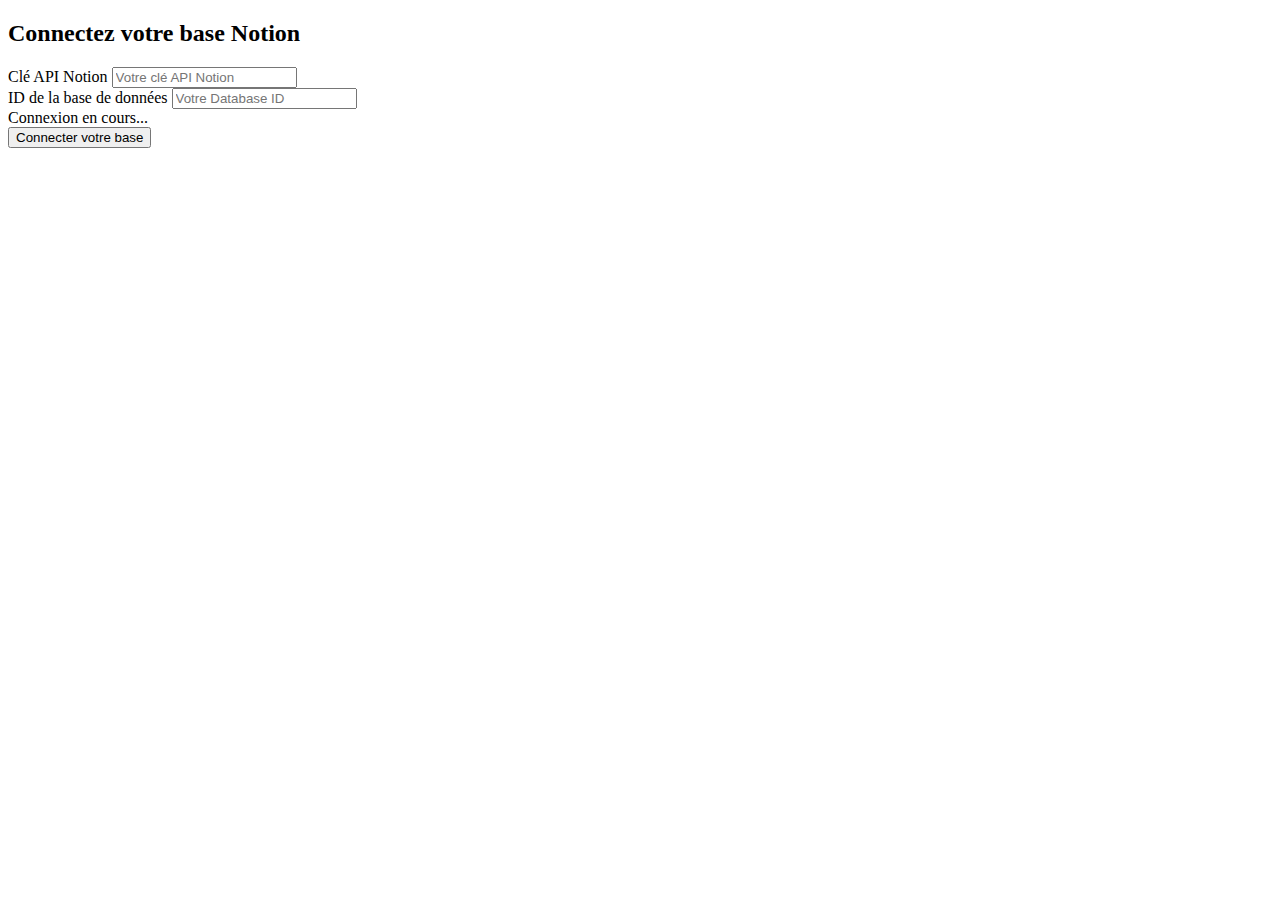
==== frontend/templates/index.html @ f243b6ef "maj notionclient + html gestion améliorée du localstorage, désactivation du cache, gestion des erreu" ====
<!DOCTYPE html>
<html lang="fr">
  <head>
    <meta charset="UTF-8" />
    <meta name="viewport" content="width=device-width, initial-scale=1.0" />
    <!-- Méta-tags pour éviter le cache -->
    <meta
      http-equiv="Cache-Control"
      content="no-cache, no-store, must-revalidate"
    />
    <meta http-equiv="Pragma" content="no-cache" />
    <meta http-equiv="Expires" content="0" />
    <title>Instagram Feed Preview - Notion Widget</title>
    <link rel="stylesheet" href="/static/style.css" />
  </head>
  <body>
    <div class="container" id="app">
      <div id="connection-screen">
        <h2>Connectez votre base Notion</h2>
        <form class="connection-form" id="notion-connection-form">
          <div class="form-group">
            <label for="api-key">Clé API Notion</label>
            <input
              type="text"
              id="api-key"
              name="api-key"
              required
              placeholder="Votre clé API Notion"
            />
          </div>
          <div class="form-group">
            <label for="database-id">ID de la base de données</label>
            <input
              type="text"
              id="database-id"
              name="database-id"
              required
              placeholder="Votre Database ID"
            />
          </div>
          <div class="loading" id="loading-message">Connexion en cours...</div>
          <button type="submit" class="btn">Connecter votre base</button>
          <div id="error-message" class="error-message"></div>
        </form>
      </div>

      <div id="feed-screen" style="display: none">
        <div class="instagram-grid" id="instagram-grid">
          <!-- Les cases du feed seront générées dynamiquement ici -->
        </div>
        <button class="btn refresh-btn" id="refresh-btn">Rafraîchir</button>
      </div>
    </div>
    <script>
      // Force le rechargement complet lors du rafraîchissement
      window.onload = function () {
        if (window.location.hash === "#reload") {
          window.location.hash = "";
          window.location.reload(true);
        }
      };
    </script>
    <script type="module" src="/static/notionClient.js"></script>
    <script type="module" src="/static/app.js"></script>
  </body>
</html>
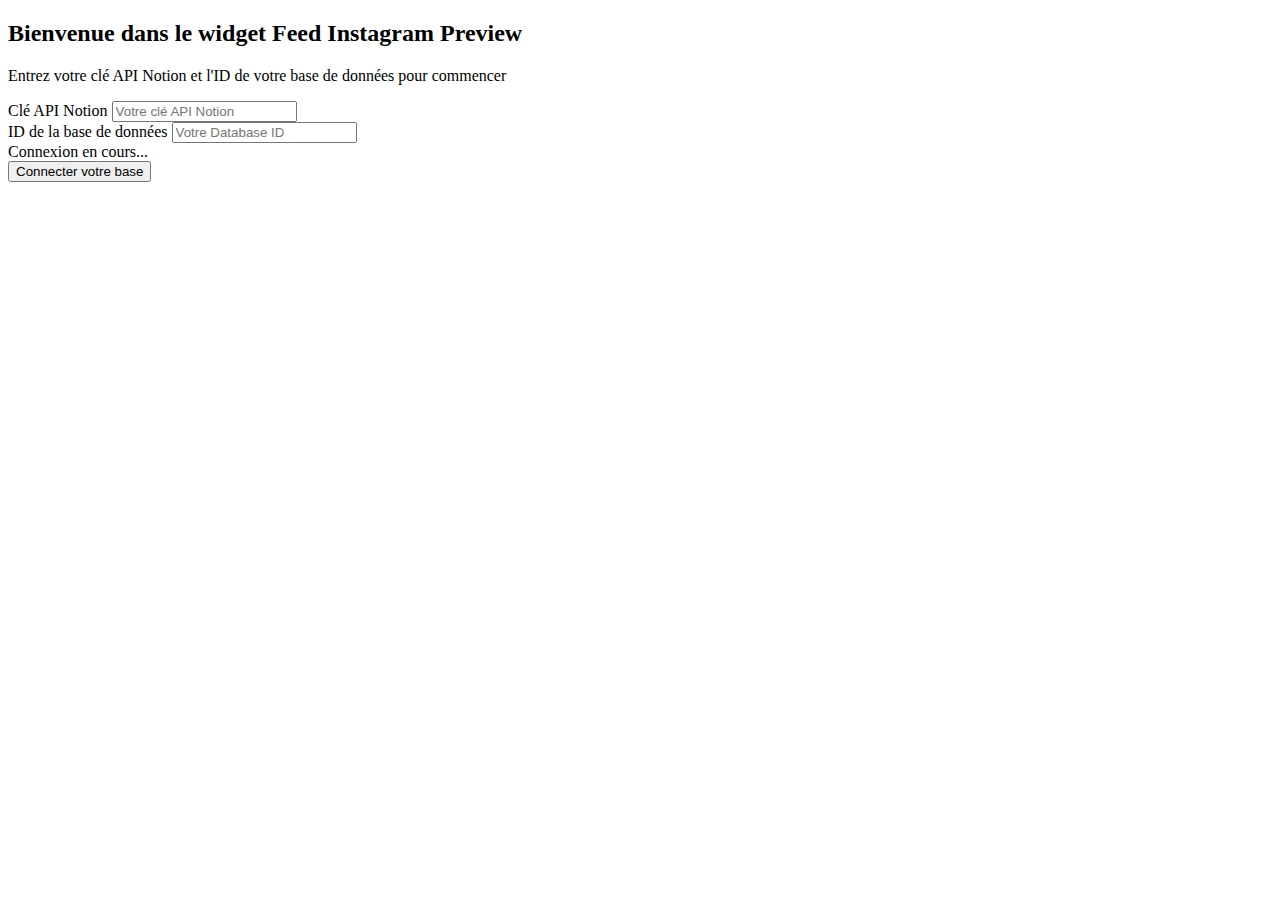
==== commit bc8038e4: "gros refresh" ====
--- a/frontend/templates/index.html
+++ b/frontend/templates/index.html
@@ -1,22 +1,22 @@
 <!DOCTYPE html>
 <html lang="fr">
   <head>
-    <meta charset="UTF-8" />
-    <meta name="viewport" content="width=device-width, initial-scale=1.0" />
-    <!-- Méta-tags pour éviter le cache -->
-    <meta
-      http-equiv="Cache-Control"
-      content="no-cache, no-store, must-revalidate"
-    />
-    <meta http-equiv="Pragma" content="no-cache" />
-    <meta http-equiv="Expires" content="0" />
+    <meta charset="UTF-8">
+    <meta name="viewport" content="width=device-width, initial-scale=1.0">
+    <meta http-equiv="Cache-Control" content="no-cache, no-store, must-revalidate">
+    <meta http-equiv="Pragma" content="no-cache">
+    <meta http-equiv="Expires" content="0">
     <title>Instagram Feed Preview - Notion Widget</title>
     <link rel="stylesheet" href="/static/style.css" />
   </head>
   <body>
     <div class="container" id="app">
+      <!-- Écran de connexion -->
       <div id="connection-screen">
-        <h2>Connectez votre base Notion</h2>
+        <h2>Bienvenue dans le widget Feed Instagram Preview</h2>
+            <p class="instruction-text">
+                Entrez votre clé API Notion et l'ID de votre base de données pour commencer
+            </p>
         <form class="connection-form" id="notion-connection-form">
           <div class="form-group">
             <label for="api-key">Clé API Notion</label>
@@ -26,6 +26,7 @@
               name="api-key"
               required
               placeholder="Votre clé API Notion"
+              autocomplete="off"
             />
           </div>
           <div class="form-group">
@@ -36,6 +37,7 @@
               name="database-id"
               required
               placeholder="Votre Database ID"
+              autocomplete="off"
             />
           </div>
           <div class="loading" id="loading-message">Connexion en cours...</div>
@@ -43,7 +45,7 @@
           <div id="error-message" class="error-message"></div>
         </form>
       </div>
-
+       <!-- Écran du feed -->
       <div id="feed-screen" style="display: none">
         <div class="instagram-grid" id="instagram-grid">
           <!-- Les cases du feed seront générées dynamiquement ici -->
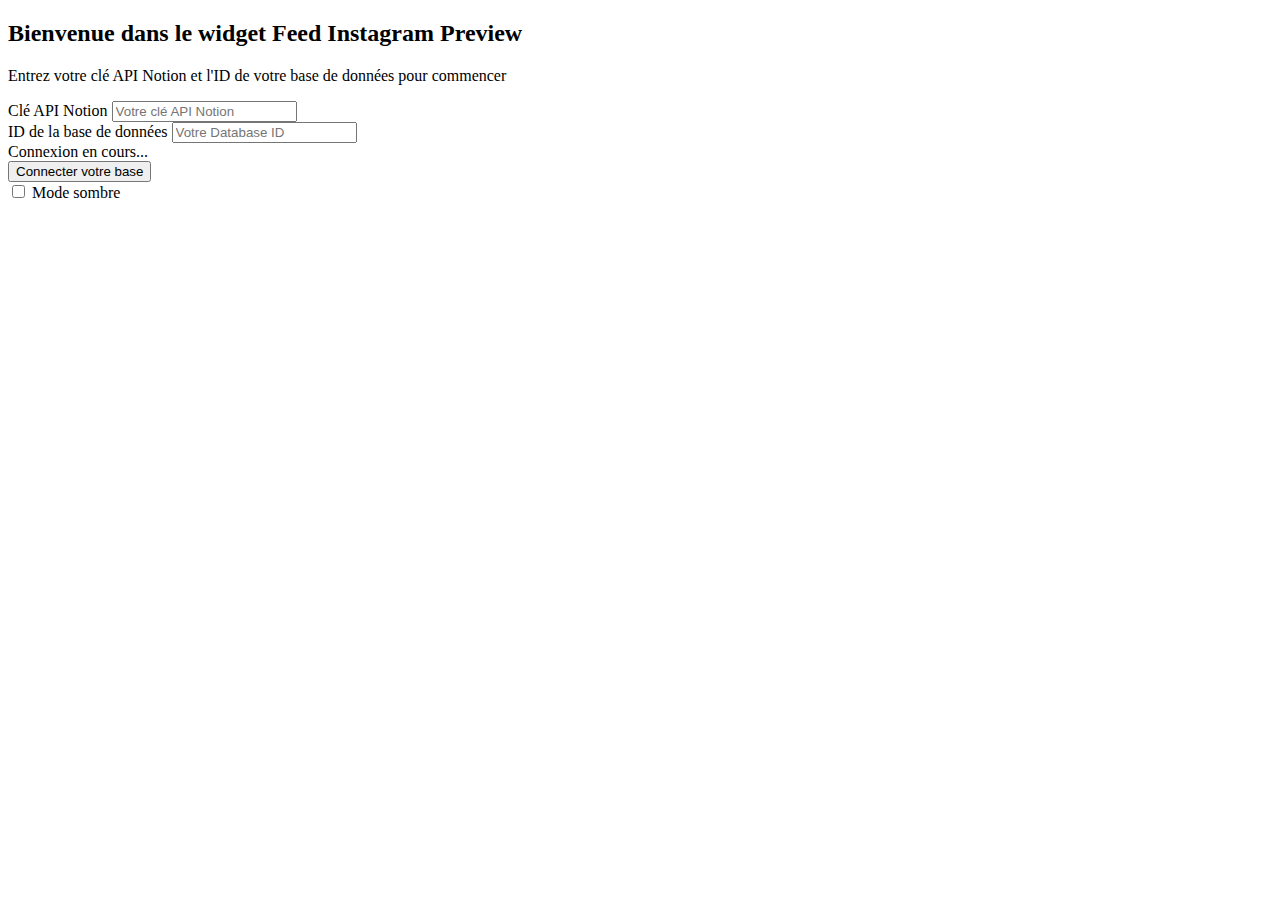
==== commit 5f15dbec: "super ça fonctionne maintenant j'intègre le thème clair/sombre" ====
--- a/frontend/templates/index.html
+++ b/frontend/templates/index.html
@@ -7,6 +7,7 @@
     <meta http-equiv="Pragma" content="no-cache">
     <meta http-equiv="Expires" content="0">
     <title>Instagram Feed Preview - Notion Widget</title>
+    <link rel="icon" href="data:,">
     <link rel="stylesheet" href="/static/style.css" />
   </head>
   <body>
@@ -52,6 +53,16 @@
         </div>
         <button class="btn refresh-btn" id="refresh-btn">Rafraîchir</button>
       </div>
+      <!-- Ajouter dans le formulaire après les champs existants -->
+      <div class="form-group theme-toggle">
+        <label class="theme-label">
+            <input 
+                type="checkbox" 
+          id="dark-mode" 
+          name="dark-mode"
+        >
+      Mode sombre
+      </label>
     </div>
     <script>
       // Force le rechargement complet lors du rafraîchissement
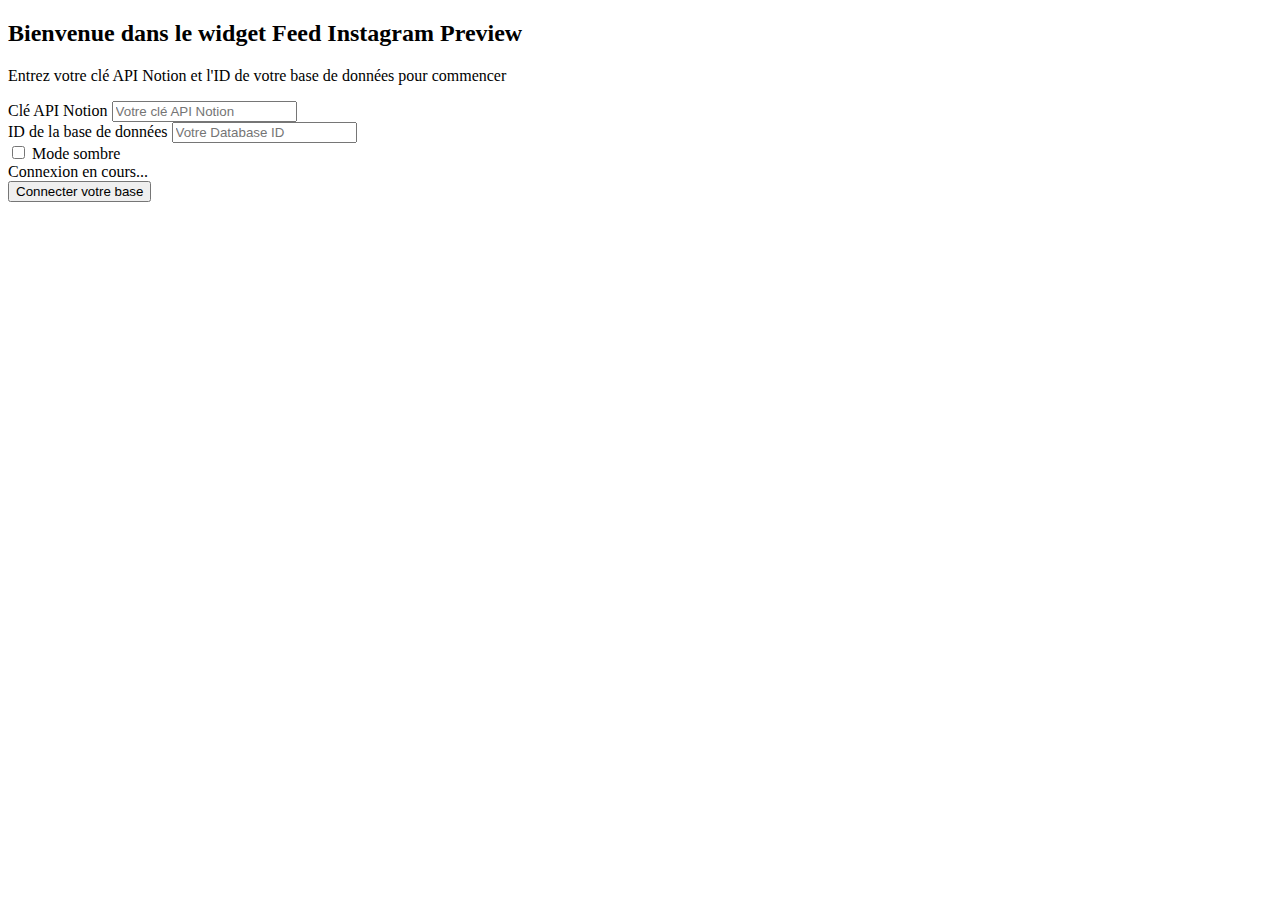
==== commit 97311fe2: "résolution d'erreurs css et html" ====
--- a/frontend/templates/index.html
+++ b/frontend/templates/index.html
@@ -1,13 +1,16 @@
 <!DOCTYPE html>
 <html lang="fr">
   <head>
-    <meta charset="UTF-8">
-    <meta name="viewport" content="width=device-width, initial-scale=1.0">
-    <meta http-equiv="Cache-Control" content="no-cache, no-store, must-revalidate">
-    <meta http-equiv="Pragma" content="no-cache">
-    <meta http-equiv="Expires" content="0">
+    <meta charset="UTF-8" />
+    <meta name="viewport" content="width=device-width, initial-scale=1.0" />
+    <meta
+      http-equiv="Cache-Control"
+      content="no-cache, no-store, must-revalidate"
+    />
+    <meta http-equiv="Pragma" content="no-cache" />
+    <meta http-equiv="Expires" content="0" />
     <title>Instagram Feed Preview - Notion Widget</title>
-    <link rel="icon" href="data:,">
+    <link rel="icon" href="data:," />
     <link rel="stylesheet" href="/static/style.css" />
   </head>
   <body>
@@ -15,9 +18,10 @@
       <!-- Écran de connexion -->
       <div id="connection-screen">
         <h2>Bienvenue dans le widget Feed Instagram Preview</h2>
-            <p class="instruction-text">
-                Entrez votre clé API Notion et l'ID de votre base de données pour commencer
-            </p>
+        <p class="instruction-text">
+          Entrez votre clé API Notion et l'ID de votre base de données pour
+          commencer
+        </p>
         <form class="connection-form" id="notion-connection-form">
           <div class="form-group">
             <label for="api-key">Clé API Notion</label>
@@ -41,28 +45,25 @@
               autocomplete="off"
             />
           </div>
+          <!-- Ajouter dans le formulaire après les champs existants -->
+          <div class="form-group theme-toggle">
+            <label class="theme-label">
+              <input type="checkbox" id="dark-mode" name="dark-mode" />
+              Mode sombre
+            </label>
+          </div>
           <div class="loading" id="loading-message">Connexion en cours...</div>
           <button type="submit" class="btn">Connecter votre base</button>
           <div id="error-message" class="error-message"></div>
         </form>
       </div>
-       <!-- Écran du feed -->
+      <!-- Écran du feed -->
       <div id="feed-screen" style="display: none">
         <div class="instagram-grid" id="instagram-grid">
           <!-- Les cases du feed seront générées dynamiquement ici -->
         </div>
         <button class="btn refresh-btn" id="refresh-btn">Rafraîchir</button>
       </div>
-      <!-- Ajouter dans le formulaire après les champs existants -->
-      <div class="form-group theme-toggle">
-        <label class="theme-label">
-            <input 
-                type="checkbox" 
-          id="dark-mode" 
-          name="dark-mode"
-        >
-      Mode sombre
-      </label>
     </div>
     <script>
       // Force le rechargement complet lors du rafraîchissement
